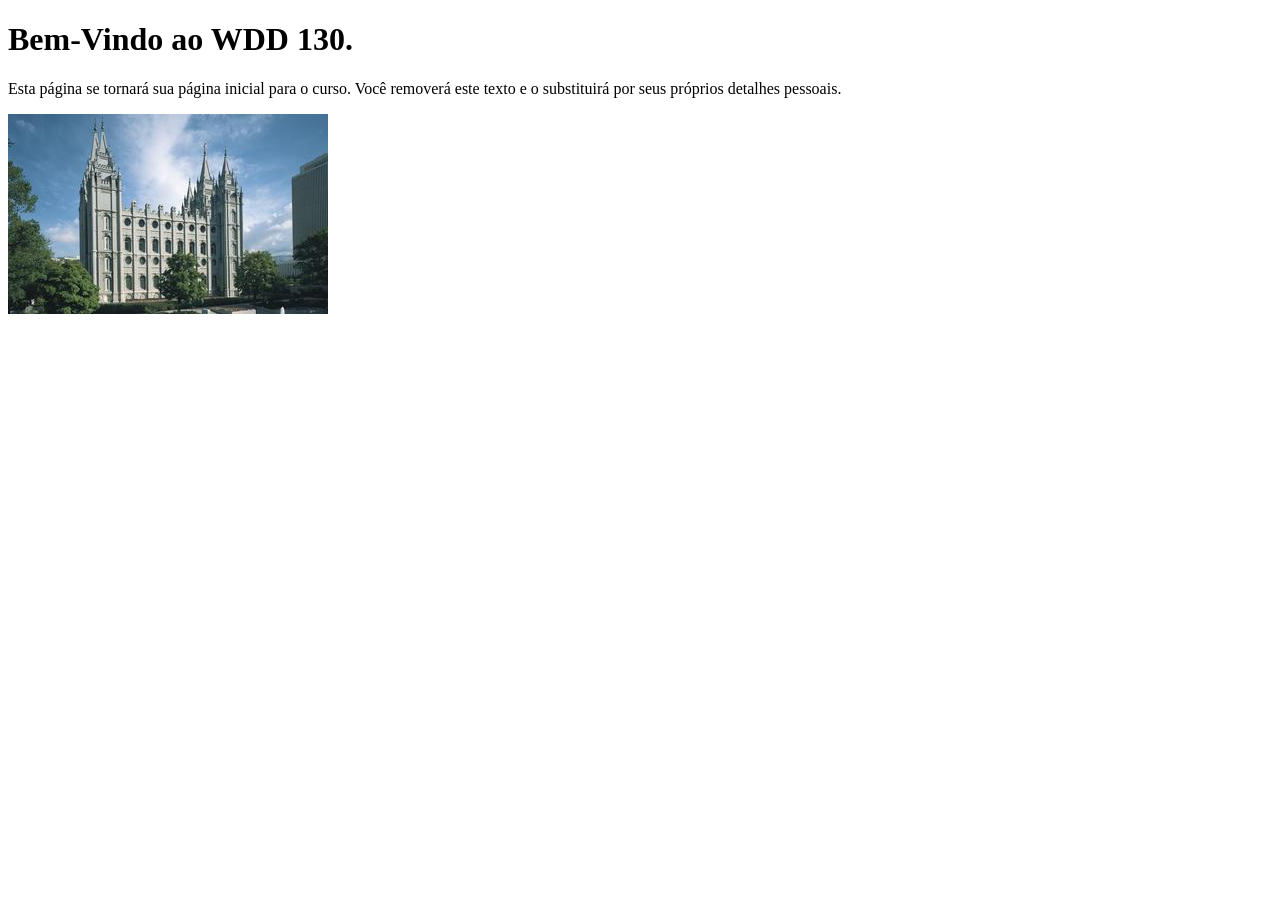
==== index.html @ 426de8a3 "Initial commit" ====
<!DOCTYPE html>
<html lang="pt-br">
<head>
    <meta charset="UTF-8">
    <meta name="viewport" content="width=device-width, initial-scale=1.0">
    <title>WDD 130 | Página Inicial</title>
</head>
<body>
    <h1>Bem-Vindo ao WDD 130.</h1>
    <p>Esta página se tornará sua página inicial para o curso. Você removerá este texto e o substituirá por seus próprios detalhes pessoais.</p>

    <img src="imagens/templo-lago-salgado.jpg" alt="O Templo de Lago Salgado.">
</body>
</html>
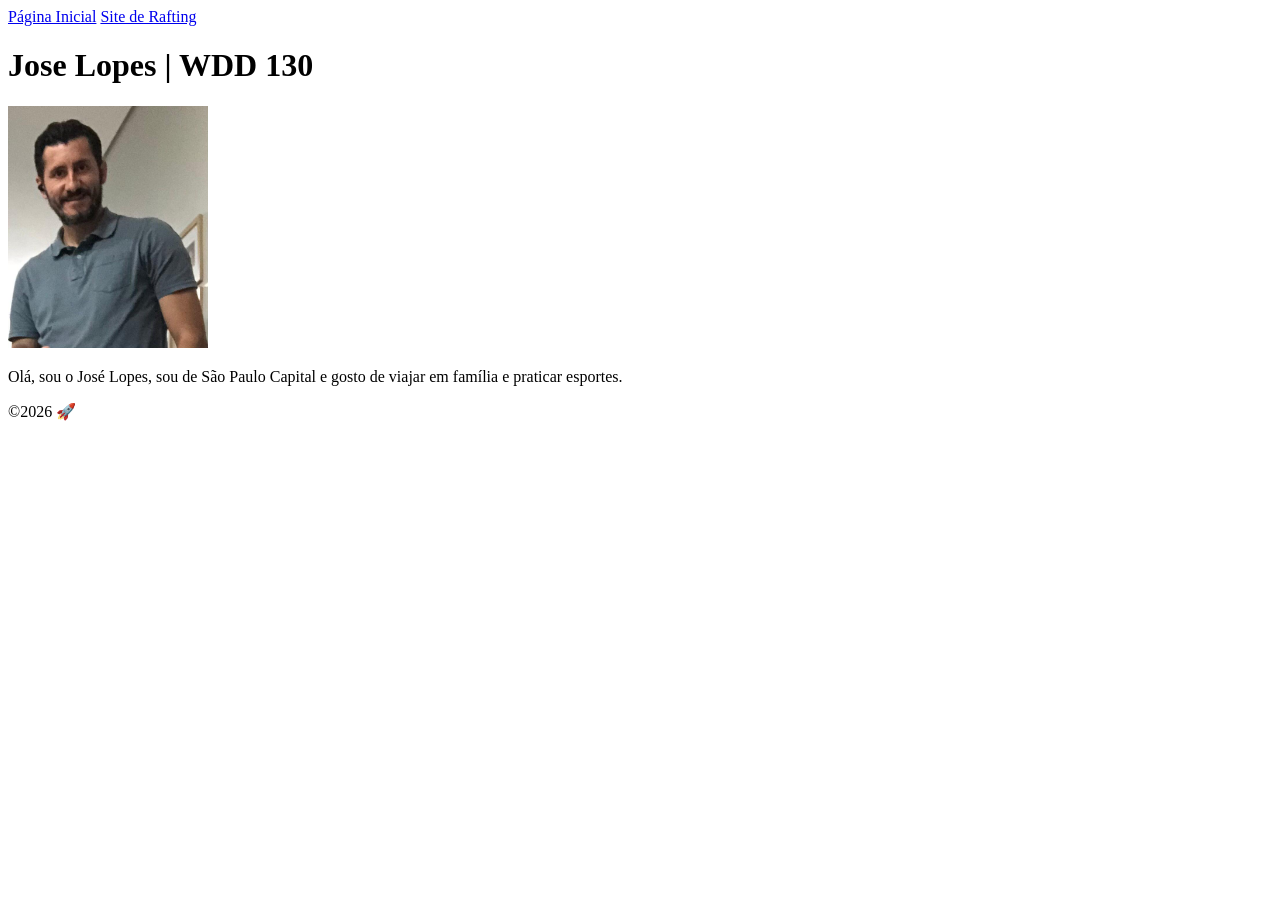
==== commit 1e01946c: "Atualização da página de perfil incluindo as tags header, nav, p, img e footer." ====
--- a/index.html
+++ b/index.html
@@ -1,14 +1,27 @@
 <!DOCTYPE html>
 <html lang="pt-br">
+
 <head>
     <meta charset="UTF-8">
     <meta name="viewport" content="width=device-width, initial-scale=1.0">
-    <title>WDD 130 | Página Inicial</title>
+    <title>JOSE LOPES | WDD 130</title>
 </head>
+
 <body>
-    <h1>Bem-Vindo ao WDD 130.</h1>
-    <p>Esta página se tornará sua página inicial para o curso. Você removerá este texto e o substituirá por seus próprios detalhes pessoais.</p>
+    <header>
+        <nav>
+            <a href="#">Página Inicial</a>
+            <a href="wwr/">Site de Rafting</a>
+        </nav>
+    </header>
+    <main>
+        <h1>Jose Lopes | WDD 130</h1>
+        <img src="imagens/perfil.jpeg" alt="Olá, meu nome é José Lopes" width="200">
+        <p>Olá, sou o José Lopes, sou de São Paulo Capital e gosto de viajar em família e praticar esportes.</p>
+    </main>
+    <footer>
+        <p>&copy;2026 🚀</p>
+    </footer>
+</body>
 
-    <img src="imagens/templo-lago-salgado.jpg" alt="O Templo de Lago Salgado.">
-</body>
 </html>
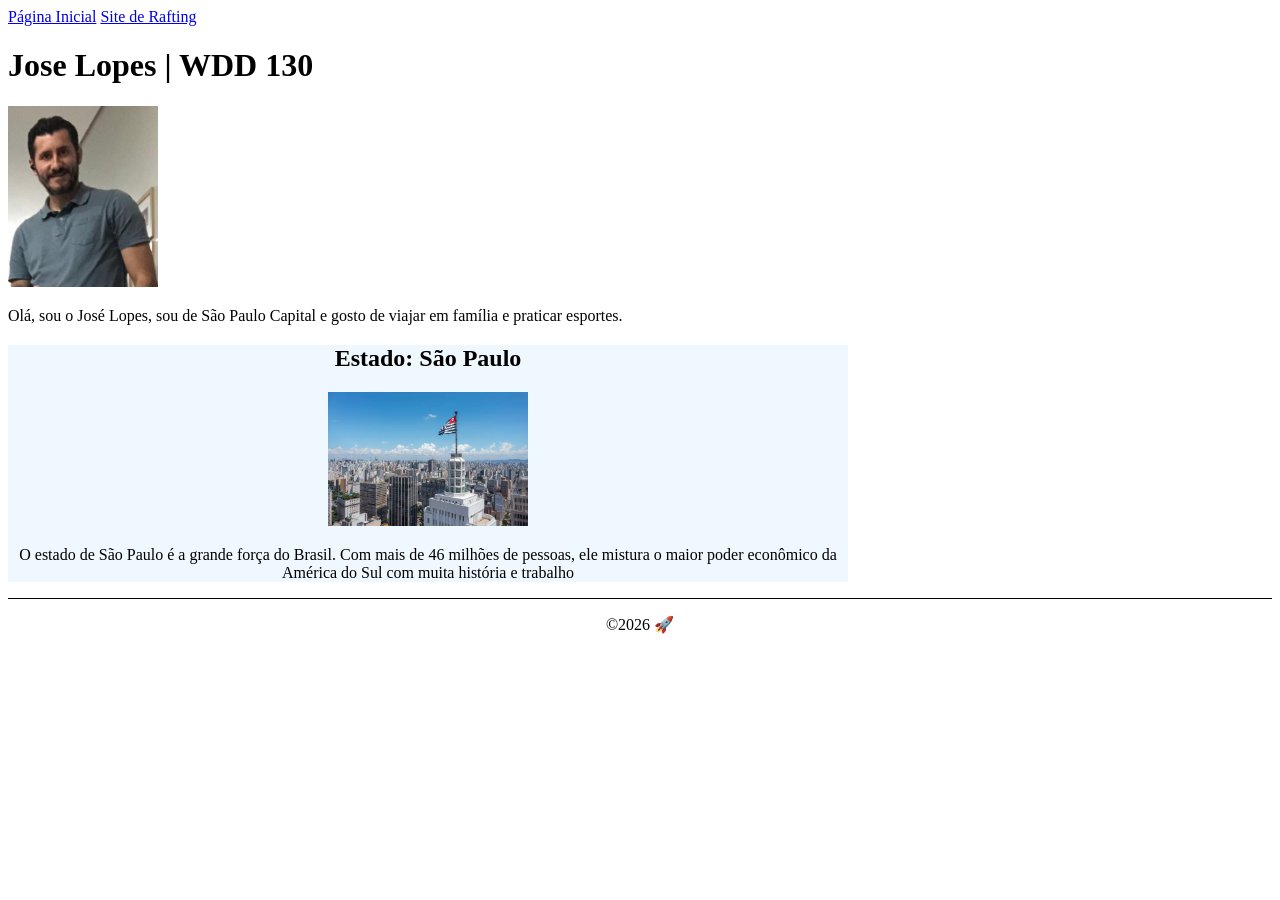
==== commit 9c31a318: "Inclusão da tag aside e outras e estilização da página" ====
--- a/index.html
+++ b/index.html
@@ -5,6 +5,9 @@
     <meta charset="UTF-8">
     <meta name="viewport" content="width=device-width, initial-scale=1.0">
     <title>JOSE LOPES | WDD 130</title>
+    <meta name="description" content="Jose Lopes, Desenvolvimento de Software, página do meu perfil">
+    <meta name="author" content="José Lindoelson Lopes">
+    <link rel="stylesheet" href="estilos/estilos.css">
 </head>
 
 <body>
@@ -18,6 +21,13 @@
         <h1>Jose Lopes | WDD 130</h1>
         <img src="imagens/perfil.jpeg" alt="Olá, meu nome é José Lopes" width="200">
         <p>Olá, sou o José Lopes, sou de São Paulo Capital e gosto de viajar em família e praticar esportes.</p>
+
+        <aside>
+            <h2>Estado: São Paulo</h2>
+            <img src="imagens/estado-de-sao-paulo.jpg" alt="Paisagem do estado de São Paulo">
+            <p>O estado de São Paulo é a grande força do Brasil. Com mais de 46 milhões de pessoas, ele mistura o maior
+                poder econômico da América do Sul com muita história e trabalho</p>
+        </aside>
     </main>
     <footer>
         <p>&copy;2026 🚀</p>
--- a/estilos/estilos.css
+++ b/estilos/estilos.css
@@ -0,0 +1,32 @@
+main {
+    max-width: 840px;
+}
+
+main img {
+    width: 150px;
+    height: auto;
+}
+
+aside {
+    width: 840px;
+    margin: auto;
+    border: 1 px solid #adadad;
+    background-color: aliceblue;
+    color: black;
+    text-align: center;
+}
+
+aside img {
+    width: 200px;
+    height: auto;
+}
+
+p {
+    padding: 0;
+}
+
+footer {
+    margin-top: 15px;
+    border-top: 1px solid #000;
+    text-align: center;
+}
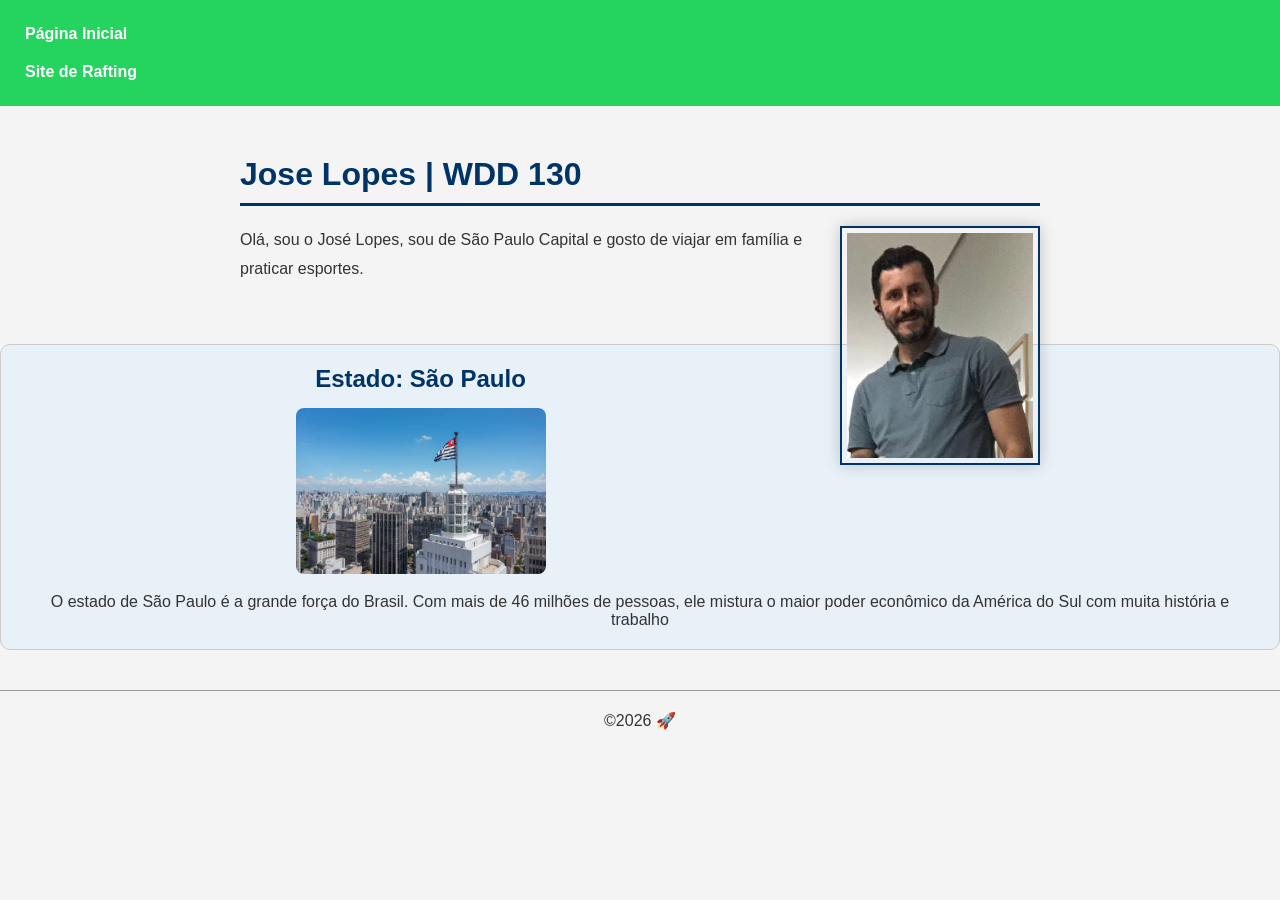
==== commit cfb1d96c: "Inclusão do reset básico no css e mudanças na estilização das tags nav,main, aside e footer, juntame" ====
--- a/index.html
+++ b/index.html
@@ -4,7 +4,7 @@
 <head>
     <meta charset="UTF-8">
     <meta name="viewport" content="width=device-width, initial-scale=1.0">
-    <title>JOSE LOPES | WDD 130</title>
+    <title>Jose Lindoelson Lopes | WDD 130</title>
     <meta name="description" content="Jose Lopes, Desenvolvimento de Software, página do meu perfil">
     <meta name="author" content="José Lindoelson Lopes">
     <link rel="stylesheet" href="estilos/estilos.css">
@@ -19,16 +19,16 @@
     </header>
     <main>
         <h1>Jose Lopes | WDD 130</h1>
-        <img src="imagens/perfil.jpeg" alt="Olá, meu nome é José Lopes" width="200">
+        <img src="imagens/perfil.jpeg" alt="Olá, meu nome é José Lopes">
         <p>Olá, sou o José Lopes, sou de São Paulo Capital e gosto de viajar em família e praticar esportes.</p>
+    </main>
+    <aside>
+        <h2>Estado: São Paulo</h2>
+        <img src="imagens/estado-de-sao-paulo.jpg" alt="Paisagem do estado de São Paulo">
+        <p>O estado de São Paulo é a grande força do Brasil. Com mais de 46 milhões de pessoas, ele mistura o maior
+            poder econômico da América do Sul com muita história e trabalho</p>
+    </aside>
 
-        <aside>
-            <h2>Estado: São Paulo</h2>
-            <img src="imagens/estado-de-sao-paulo.jpg" alt="Paisagem do estado de São Paulo">
-            <p>O estado de São Paulo é a grande força do Brasil. Com mais de 46 milhões de pessoas, ele mistura o maior
-                poder econômico da América do Sul com muita história e trabalho</p>
-        </aside>
-    </main>
     <footer>
         <p>&copy;2026 🚀</p>
     </footer>
--- a/estilos/estilos.css
+++ b/estilos/estilos.css
@@ -1,32 +1,86 @@
+* {
+    margin: 0;
+    padding: 0;
+    box-sizing: border-box;
+}
+
+body {
+    font-family: Arial, Helvetica, sans-serif;
+    background-color: #f4f4f4;
+    color: #333;
+}
+
+nav {
+    background-color: #24d45f;
+    padding: 15px;
+}
+
+nav a {
+    color: white;
+    text-decoration: none;
+    padding: 10px;
+    display: block;
+    font-weight: bold;
+}
+
+nav a:hover {
+    background-color: #038142;
+    border-radius: 5px;
+}
+
 main {
     max-width: 840px;
+    margin: 30px auto;
+    padding: 20px;
+}
+
+h1 {
+    color: #003366;
+    margin-bottom: 20px;
+    border-bottom: 3px solid #003366;
+    padding-bottom: 10px;
 }
 
 main img {
-    width: 150px;
+    width: 200px;
     height: auto;
+    border: 2px solid #003366;
+    padding: 5px;
+    box-shadow: 0 0 15px rgba(0, 0, 0, 0.2);
+    float: right;
+    margin-left: 20px;
+}
+
+main p {
+    line-height: 1.8rem;
 }
 
 aside {
-    width: 840px;
-    margin: auto;
-    border: 1 px solid #adadad;
-    background-color: aliceblue;
-    color: black;
+    width: 100%;
+    margin: 40px auto;
+    border: 1px solid #ccc;
+    padding: 20px;
+    background-color: #e8f1f8;
+    color: #333;
     text-align: center;
+    border-radius: 10px;
+}
+
+aside h2 {
+    color: #003366;
+    margin-bottom: 15px;
 }
 
 aside img {
-    width: 200px;
+    width: 250px;
     height: auto;
-}
-
-p {
-    padding: 0;
+    margin-bottom: 15px;
+    border-radius: 8px;
 }
 
 footer {
-    margin-top: 15px;
-    border-top: 1px solid #000;
+    margin-top: 30px;
+    border-top: 1px solid #999;
     text-align: center;
+    padding: 20px;
 }
